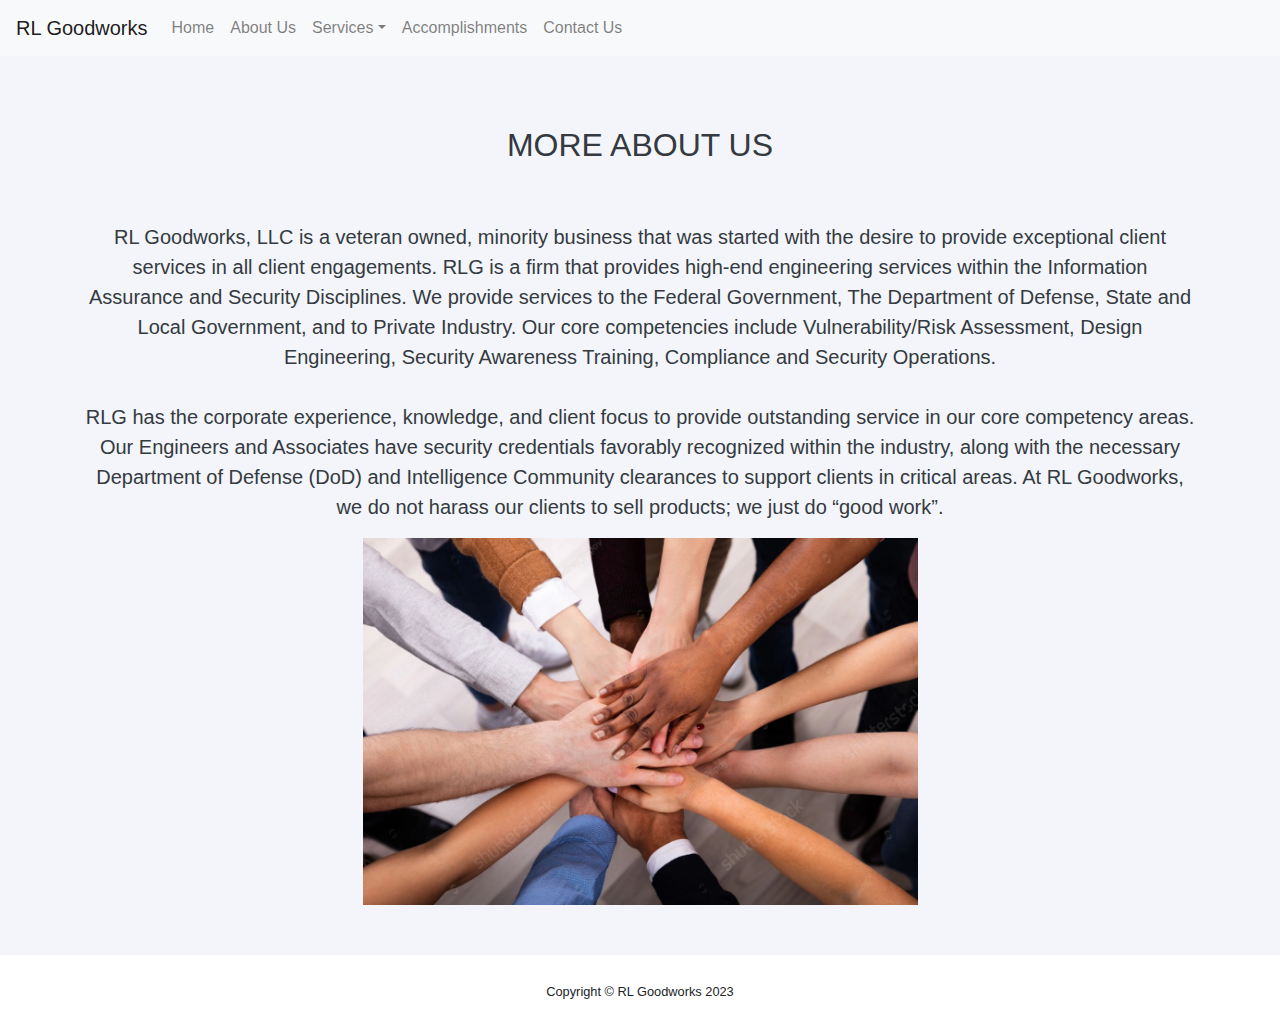
==== html/aboutUs.html @ e2f30d3e "made new website, bootstap" ====
<!DOCTYPE html>
<html>
  <head>
    <meta name="viewport" content="width=device-width, initial-scale=1">
    <link rel="stylesheet" href="https://cdn.jsdelivr.net/npm/bootstrap@4.3.1/dist/css/bootstrap.min.css" integrity="sha384-ggOyR0iXCbMQv3Xipma34MD+dH/1fQ784/j6cY/iJTQUOhcWr7x9JvoRxT2MZw1T" crossorigin="anonymous">
    <link rel="stylesheet" href="../css/style.css">
  </head>
  <body>
    <nav class="navbar navbar-expand-lg navbar-light bg-light">
      <a class="navbar-brand" href="#">RL Goodworks</a>
      <button class="navbar-toggler" type="button" data-toggle="collapse" data-target="#navbarNavDropdown" aria-controls="navbarNavDropdown" aria-expanded="false" aria-label="Toggle navigation">
        <span class="navbar-toggler-icon"></span>
      </button>
      <div class="collapse navbar-collapse" id="navbarNavDropdown">
        <ul class="navbar-nav">
          <li class="nav-item">
            <a class="nav-link" href="index.html">Home</a>
          </li>
          <li class="nav-item">
            <a class="nav-link" href="index.html#about">About Us</a>
          </li>
          <li class="nav-item dropdown">
            <a class="nav-link dropdown-toggle dropdown-toggle-split" href="index.html#services" id="navbarDropdownMenuLink" data-toggle="dropdown" aria-haspopup="true" aria-expanded="false"> Services </a>
            <div class="dropdown-menu" aria-labelledby="navbarDropdownMenuLink">
              <a class="dropdown-item" href="index.html#services">Our Services</a>
              <a class="dropdown-item" href="risk-assess.html">Vulnerability & Risk Assessment</a>
              <a class="dropdown-item" href="design-engineering.html">Design Engineering</a>
              <a class="dropdown-item" href="sec-training.html">Security Awareness & Training</a>
              <a class="dropdown-item" href="compliance.html">Compliance</a>
              <a class="dropdown-item" href="security-operations.html">Security Operations</a>
            </div>
          <li class="nav-item">
            <a class="nav-link" href="index.html#accomplish">Accomplishments</a>
          </li>
          <li class="nav-item">
            <a class="nav-link" href="index.html#contact">Contact Us</a>
          </li>
          </li>
        </ul>
      </div>
    </nav>
    <main role="main">
      <section class="page-section text-dark mb-0 singular-page">
        <div class="container">
          <div>
            <h2 class="page-section-heading text-center text-uppercase text-black"> More About Us</h2>
            <div class="text-center" style="padding-top:50px;">
              <p class="lead">RL Goodworks, LLC is a veteran owned, minority business that was started with the desire to provide exceptional client services in all client engagements. RLG is a firm that provides high-end engineering services within the Information Assurance and Security Disciplines. We provide services to the Federal Government, The Department of Defense, State and Local Government, and to Private Industry. Our core competencies include Vulnerability/Risk Assessment, Design Engineering, Security Awareness Training, Compliance and Security Operations. <br>
                <br> RLG has the corporate experience, knowledge, and client focus to provide outstanding service in our core competency areas. Our Engineers and Associates have security credentials favorably recognized within the industry, along with the necessary Department of Defense (DoD) and Intelligence Community clearances to support clients in critical areas. At RL Goodworks, we do not harass our clients to sell products; we just do “good work”.
              </p>
            </div>
          </div>
          <img src="../img/teamwork2.jpg" style="max-width: 100%; display: block;
                margin-left: auto;
                margin-right: auto;
                width: 50%;">
        </div>
      </section>
      <div class="copyright py-4 text-center text-black">
        <div class="container">
          <small>Copyright &copy; RL Goodworks 2023</small>
        </div>
      </div>
    </main>
    <script src="https://code.jquery.com/jquery-3.3.1.slim.min.js" integrity="sha384-q8i/X+965DzO0rT7abK41JStQIAqVgRVzpbzo5smXKp4YfRvH+8abtTE1Pi6jizo" crossorigin="anonymous"></script>
    <script src="https://cdn.jsdelivr.net/npm/popper.js@1.14.7/dist/umd/popper.min.js" integrity="sha384-UO2eT0CpHqdSJQ6hJty5KVphtPhzWj9WO1clHTMGa3JDZwrnQq4sF86dIHNDz0W1" crossorigin="anonymous"></script>
    <script src="https://cdn.jsdelivr.net/npm/bootstrap@4.3.1/dist/js/bootstrap.min.js" integrity="sha384-JjSmVgyd0p3pXB1rRibZUAYoIIy6OrQ6VrjIEaFf/nJGzIxFDsf4x0xIM+B07jRM" crossorigin="anonymous"></script>
  </body>
</html>
---- css/style.css ----
html{
    scroll-behavior: smooth;
}

h2{
  padding-top: 20px;
}

.icon-box{
    padding: 20px 0px 20px 0px;
}


.assurance{
  margin: auto;
  max-width: 200px;
}

.singular-page{
  padding-left: 50px;
  padding-right:50px;
  min-height: 90vh;
  background-color: #f3f5fa;
}

.page-section{
  padding-top: 50px;
  padding-bottom: 50px;
}

.learn-more{
/* CSS */
  appearance: none;
  background-color: #0d4dff;
  border: 1px solid rgba(27, 31, 35, .15);
  border-radius: 6px;
  box-shadow: rgba(27, 31, 35, .1) 0 1px 0;
  box-sizing: border-box;
  color: #fff;
  cursor: pointer;
  display: inline-block;
  font-family: -apple-system,system-ui,"Segoe UI",Helvetica,Arial,sans-serif,"Apple Color Emoji","Segoe UI Emoji";
  font-size: 25px;
  font-weight: 300;
  line-height: 20px;
  padding: 10px 16px;
  position: relative;
  text-align: center;
  text-decoration: none;
  user-select: none;
  -webkit-user-select: none;
  touch-action: manipulation;
  vertical-align: middle;
  white-space: nowrap;
}
.learn-more:hover, .learn-more:active {
    background-color: rgb(115, 135, 245);
    transition-duration: 0.5s;
  }

.button-3:focus:not(:focus-visible):not(.focus-visible) {
  box-shadow: none;
  outline: none;
}

.button-3:hover {
  background-color: #2c974b;
}

.button-3:focus {
  box-shadow: rgba(46, 164, 79, .4) 0 0 0 3px;
  outline: none;
}

.button-3:disabled {
  background-color: #94d3a2;
  border-color: rgba(27, 31, 35, .1);
  color: rgba(255, 255, 255, .8);
  cursor: default;
}

.button-3:active {
  background-color: #298e46;
  box-shadow: rgba(20, 70, 32, .2) 0 1px 0 inset;
}


.contents{
    @media (max-width:1000px) and (min-width:700px) {
        padding-right: calc(15px + (100vw - 700px) * (15 - 30) / (700 -  1000));
    }; 
}

.sideebar ul li{
  line-height:30px;
}
.sideebar ul .active a{
  background-color: #007BFF;
  color:white;
}



.icon-box h4 a{
  text-decoration: none;
}
.icon-box h4 a:hover{
  transition-duration: 700ms;
  color:#00244b;
}

.icon-box{
  line-height:30px;
}
.sideebar ul li a{
  padding: 15px 20px;
  background-color: rgb(236, 235, 235);
  margin-top: 10px;
  display:block;
  text-decoration: none;
}
.sideebar ul li a:hover{
  background-color: #007BFF;
  color:white;
  transition-duration: 400ms;
}
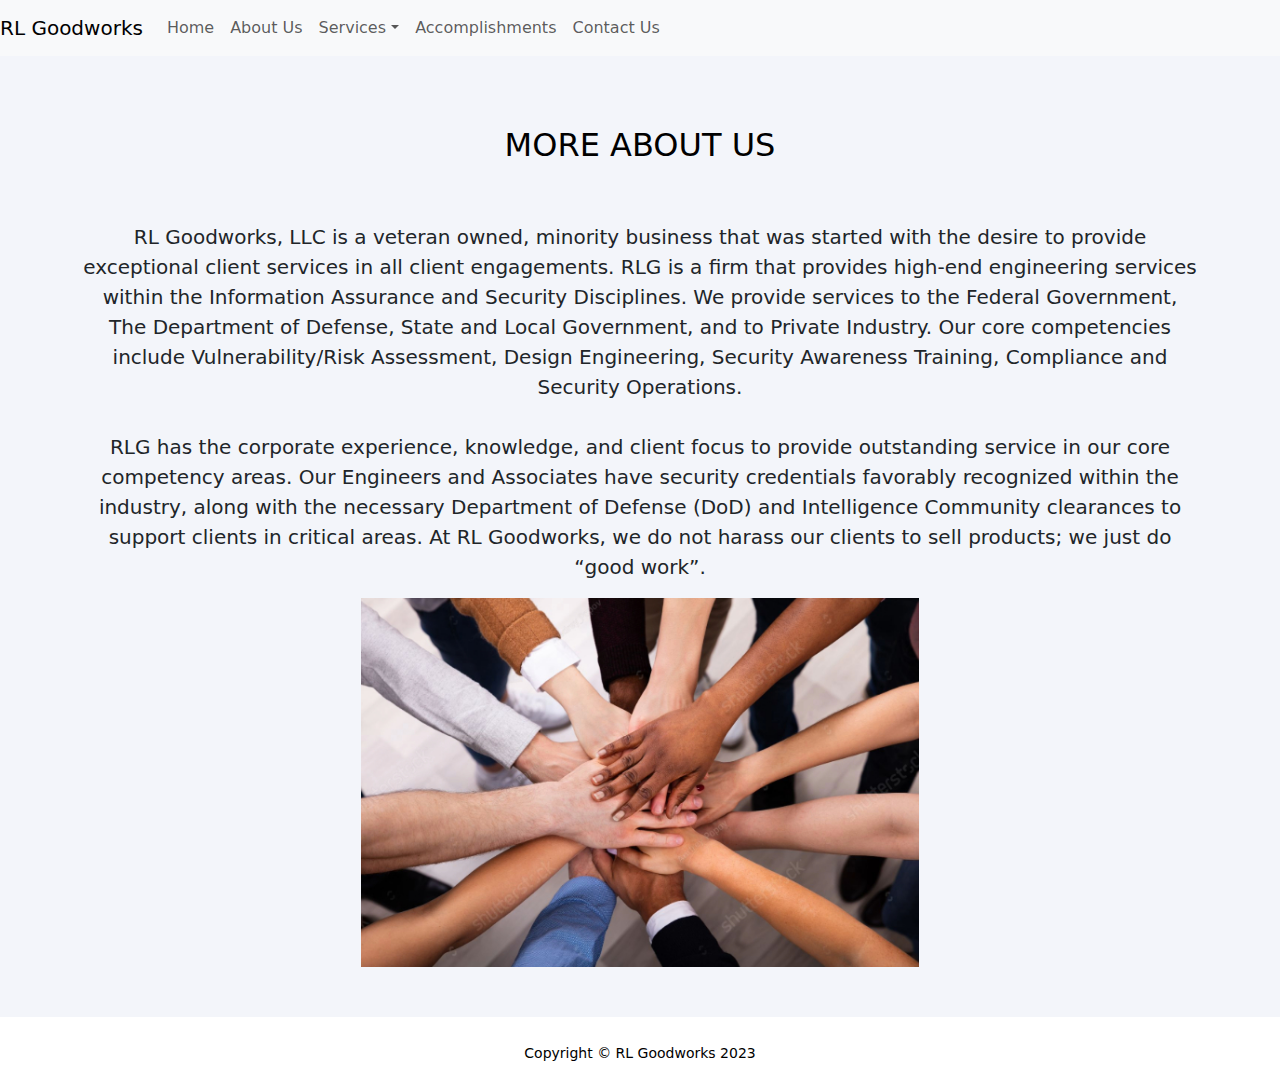
==== commit 2d0d677e: "fixed positioning of landing page, updated to bootstrap 5.3.3" ====
--- a/html/aboutUs.html
+++ b/html/aboutUs.html
@@ -2,7 +2,8 @@
 <html>
   <head>
     <meta name="viewport" content="width=device-width, initial-scale=1">
-    <link rel="stylesheet" href="https://cdn.jsdelivr.net/npm/bootstrap@4.3.1/dist/css/bootstrap.min.css" integrity="sha384-ggOyR0iXCbMQv3Xipma34MD+dH/1fQ784/j6cY/iJTQUOhcWr7x9JvoRxT2MZw1T" crossorigin="anonymous">
+    <link href="https://cdn.jsdelivr.net/npm/bootstrap@5.3.3/dist/css/bootstrap.min.css" rel="stylesheet" integrity="sha384-QWTKZyjpPEjISv5WaRU9OFeRpok6YctnYmDr5pNlyT2bRjXh0JMhjY6hW+ALEwIH" crossorigin="anonymous">
+<script src="https://cdn.jsdelivr.net/npm/bootstrap@5.3.3/dist/js/bootstrap.bundle.min.js" integrity="sha384-YvpcrYf0tY3lHB60NNkmXc5s9fDVZLESaAA55NDzOxhy9GkcIdslK1eN7N6jIeHz" crossorigin="anonymous"></script>
     <link rel="stylesheet" href="../css/style.css">
   </head>
   <body>
--- a/css/style.css
+++ b/css/style.css
@@ -1,5 +1,14 @@
+:root {
+  font-family: Inter, sans-serif;
+  font-feature-settings: 'liga' 1, 'calt' 1; /* fix for Chrome */
+}
+@supports (font-variation-settings: normal) {
+  :root { font-family: InterVariable, sans-serif; }
+}
+
 html{
     scroll-behavior: smooth;
+    font-family: 'Inter';
 }
 
 h2{
@@ -30,59 +39,57 @@
 
 .learn-more{
 /* CSS */
-  appearance: none;
-  background-color: #0d4dff;
-  border: 1px solid rgba(27, 31, 35, .15);
-  border-radius: 6px;
-  box-shadow: rgba(27, 31, 35, .1) 0 1px 0;
-  box-sizing: border-box;
-  color: #fff;
+  outline: none;
   cursor: pointer;
+  border: none;
+  padding: 0.9rem 2rem;
+  margin: 0;
+  font-family: inherit;
+  font-size: inherit;
+  position: relative;
   display: inline-block;
-  font-family: -apple-system,system-ui,"Segoe UI",Helvetica,Arial,sans-serif,"Apple Color Emoji","Segoe UI Emoji";
-  font-size: 25px;
-  font-weight: 300;
-  line-height: 20px;
-  padding: 10px 16px;
-  position: relative;
-  text-align: center;
-  text-decoration: none;
-  user-select: none;
-  -webkit-user-select: none;
-  touch-action: manipulation;
-  vertical-align: middle;
-  white-space: nowrap;
-}
-.learn-more:hover, .learn-more:active {
-    background-color: rgb(115, 135, 245);
-    transition-duration: 0.5s;
-  }
-
-.button-3:focus:not(:focus-visible):not(.focus-visible) {
-  box-shadow: none;
-  outline: none;
+  letter-spacing: 0.05rem;
+  font-weight: 700;
+  font-size: 17px;
+  border-radius: 500px;
+  overflow: hidden;
+  background: #b1caff;
+  color: ghostwhite;
 }
 
-.button-3:hover {
-  background-color: #2c974b;
+.learn-more span{
+ position: relative;
+ z-index: 10;
+ transition: color 0.4s;
 }
 
-.button-3:focus {
-  box-shadow: rgba(46, 164, 79, .4) 0 0 0 3px;
-  outline: none;
+.learn-more:hover span{
+  color:rgb(0, 0, 0);
 }
 
-.button-3:disabled {
-  background-color: #94d3a2;
-  border-color: rgba(27, 31, 35, .1);
-  color: rgba(255, 255, 255, .8);
-  cursor: default;
+.learn-more::before,
+.learn-more::after {
+ position: absolute;
+ top: 0;
+ left: 0;
+ width: 100%;
+ height: 100%;
+ z-index: 0;
 }
 
-.button-3:active {
-  background-color: #298e46;
-  box-shadow: rgba(20, 70, 32, .2) 0 1px 0 inset;
+.learn-more::before {
+ content: "";
+ background: #4133ff;
+ width: 120%;
+ left: -10%;
+ transform: skew(30deg);
+ transition: transform 0.4s cubic-bezier(0.3, 1, 0.8, 1);
 }
+
+.learn-more:hover::before {
+ transform: translate3d(100%, 0, 0);
+}
+
 
 
 .contents{
@@ -123,4 +130,10 @@
   background-color: #007BFF;
   color:white;
   transition-duration: 400ms;
+}
+
+@media screen and (min-width:480px){
+  graphic img {
+    display: none;
+  }
 }